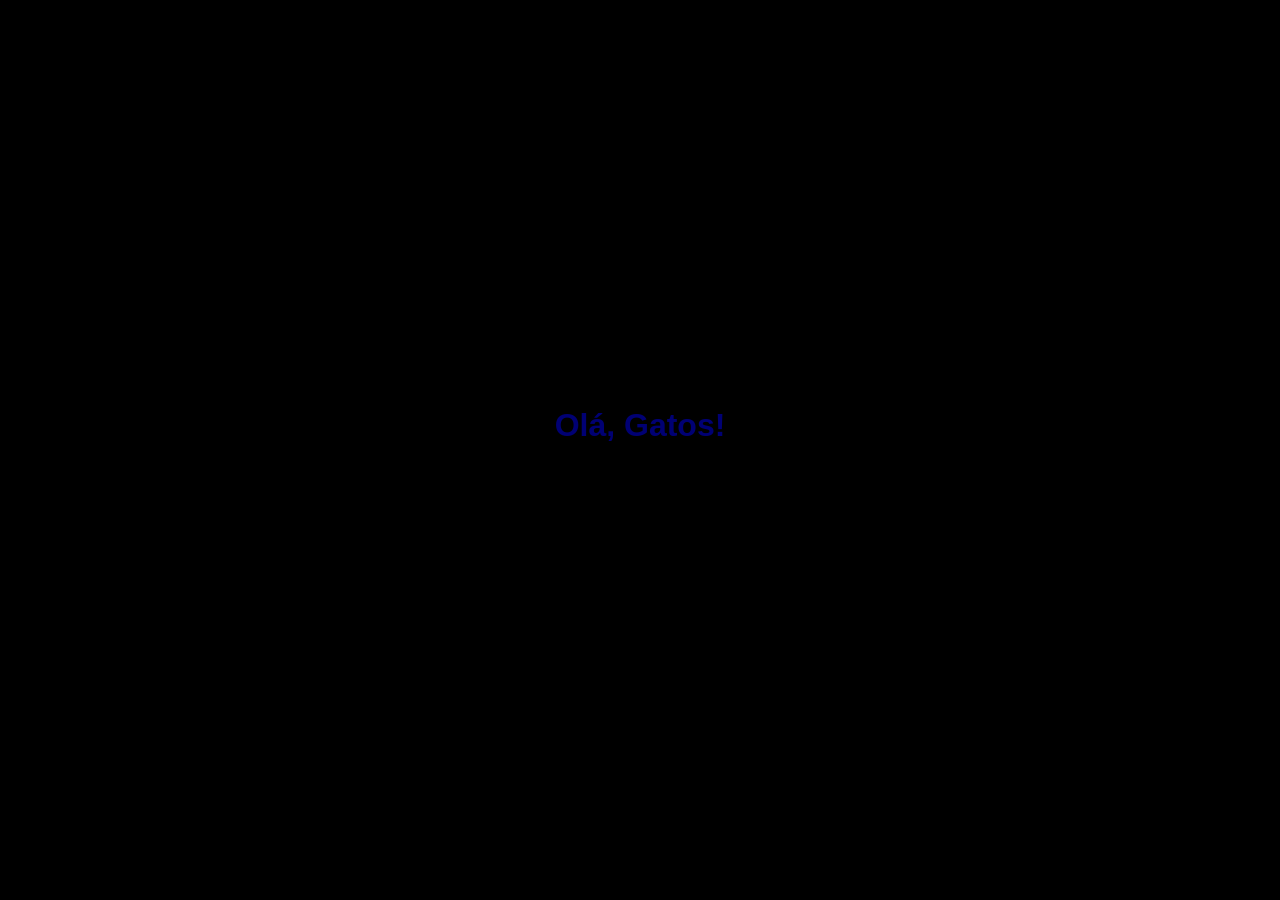
==== index.html @ 9d0146fc "Add files via upload" ====
<!DOCTYPE html>
<html lang="en">
<head>
    <link rel="stylesheet" href="style.css">
    <meta charset="UTF-8">
    <meta name="viewport" content="width=device-width, initial-scale=1.0">
    <title>Os Gatos</title>
</head>
<body>
    <h1>Olá, Gatos!</h1>
    <p>Sra G & Baby de forma digital.</p>
</body>
</html><osgatos class="com br"></osgatos>
---- style.css ----
body {
    background-color: #000000;
    font-family: 'Merriweather', sans-serif;
    display: flex;
    flex-direction: column;
    align-items: center;
    justify-content: center;
    height: 100vh;
    margin: 0;
}

h1 {
    color: #000074;
}
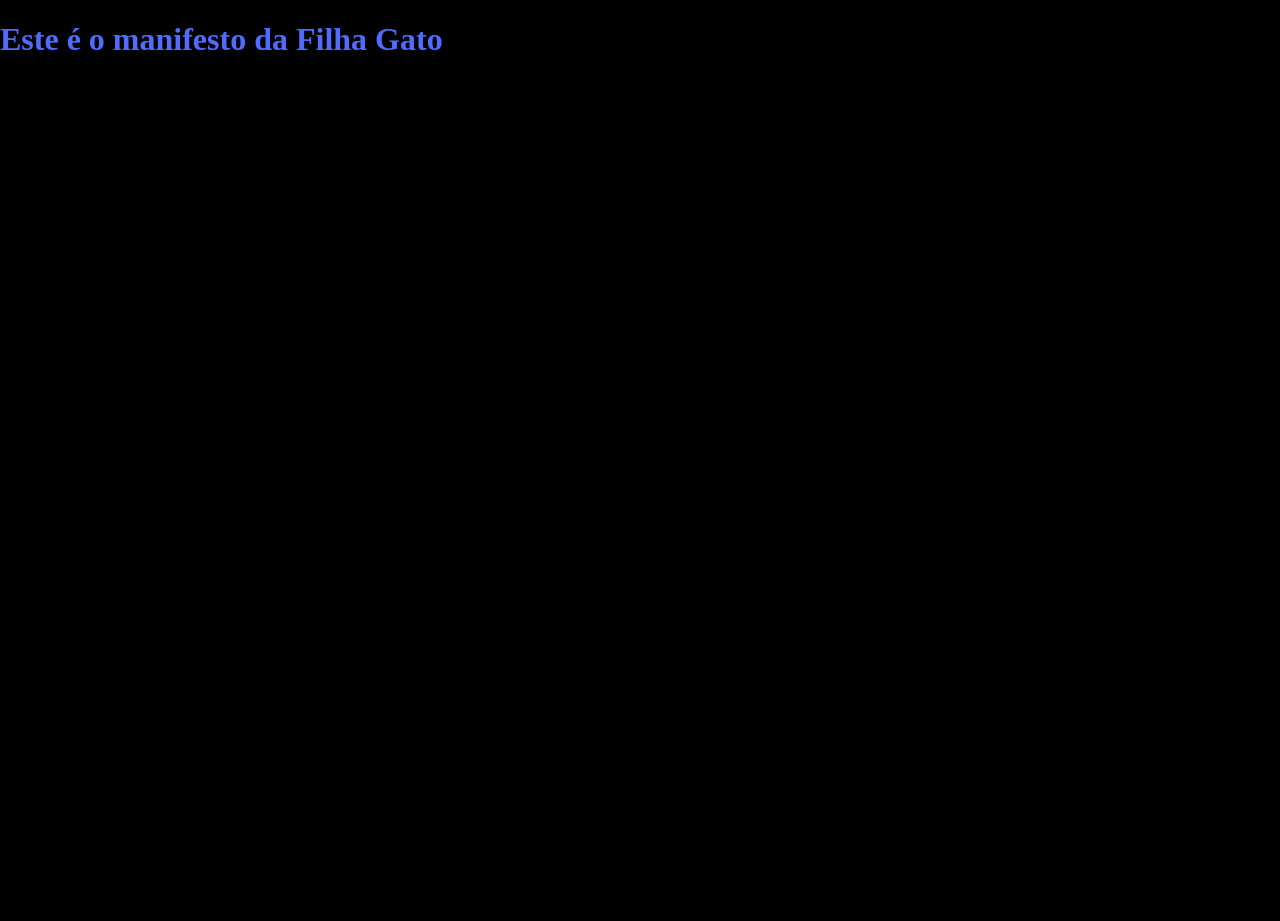
==== commit 27fe3021: "Add files via upload" ====
--- a/index.html
+++ b/index.html
@@ -4,10 +4,11 @@
     <link rel="stylesheet" href="style.css">
     <meta charset="UTF-8">
     <meta name="viewport" content="width=device-width, initial-scale=1.0">
-    <title>Os Gatos</title>
+    <title>Manifesto</title>
 </head>
 <body>
-    <h1>Olá, Gatos!</h1>
-    <p>Sra G & Baby de forma digital.</p>
+    <h1>Este é o manifesto da Filha Gato</h1>
+    <p>Senhora gato em seu formato digital</p>
+    <os-gatos class="com br"></os-gatos>
 </body>
-</html><osgatos class="com br"></osgatos>+</html>
--- a/style.css
+++ b/style.css
@@ -1,14 +1,18 @@
 body {
     background-color: #000000;
-    font-family: 'Merriweather', sans-serif;
+    font-family: 'Merriweather', serif;
+    min-height: 100vh;
+    margin: 0;
+}
+
+.container {
     display: flex;
     flex-direction: column;
     align-items: center;
     justify-content: center;
     height: 100vh;
-    margin: 0;
 }
 
 h1 {
-    color: #000074;
+    color: #4f6cff;
 }
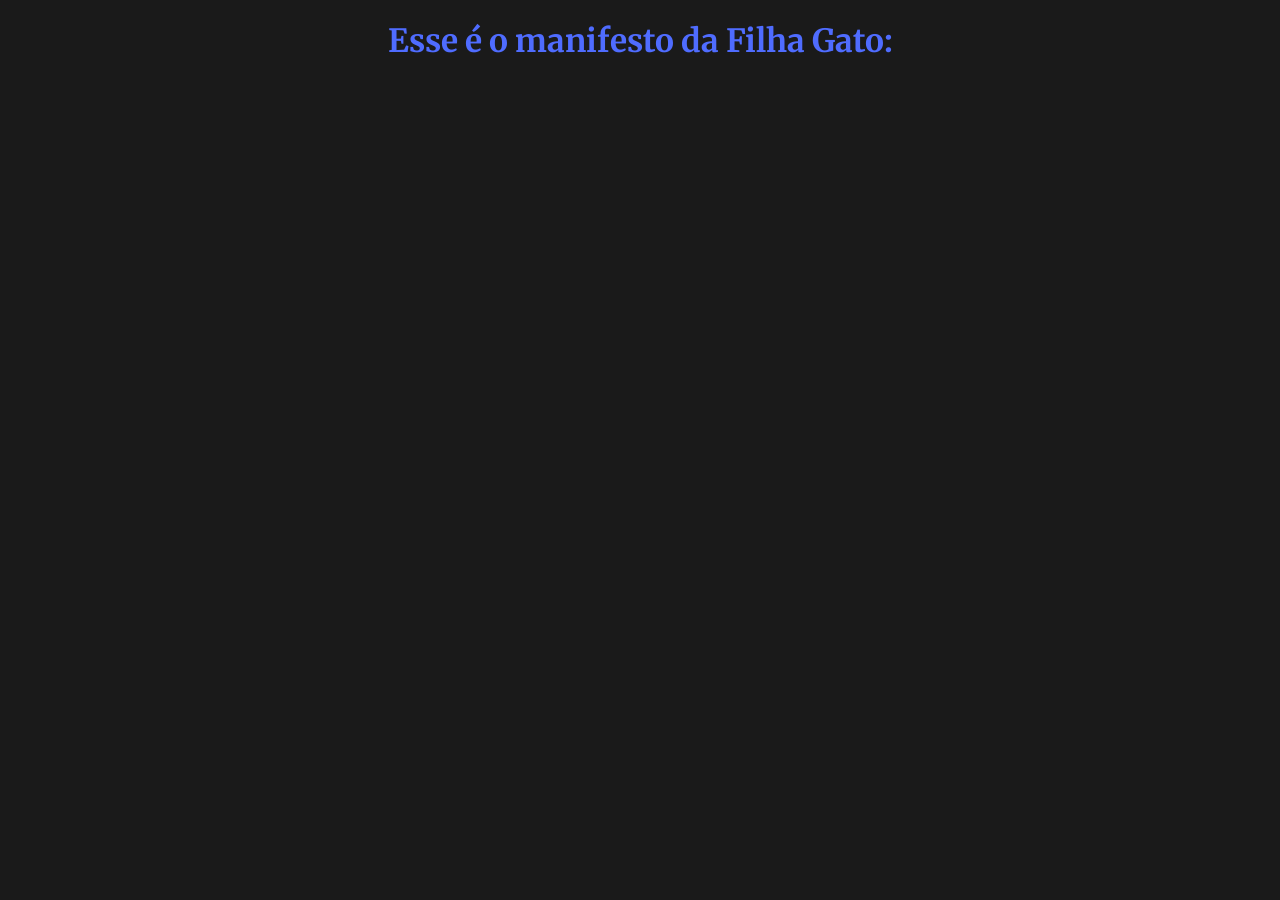
==== commit e36292c2: "Add files via upload" ====
--- a/index.html
+++ b/index.html
@@ -1,14 +1,12 @@
 <!DOCTYPE html>
 <html lang="en">
 <head>
+    <meta charset="UTF-8">
     <link rel="stylesheet" href="style.css">
-    <meta charset="UTF-8">
     <meta name="viewport" content="width=device-width, initial-scale=1.0">
     <title>Manifesto</title>
 </head>
 <body>
-    <h1>Este é o manifesto da Filha Gato</h1>
-    <p>Senhora gato em seu formato digital</p>
-    <os-gatos class="com br"></os-gatos>
-</body>
-</html>+    <h1>Esse é o manifesto da Filha Gato:</h1>
+    <div id="mensagem-secreta"></div>
+    <script src="script.js"></script>
--- a/style.css
+++ b/style.css
@@ -1,18 +1,39 @@
+@import url('https://fonts.googleapis.com/css2?family=Merriweather&display=swap');
+
 body {
-    background-color: #000000;
+    background-color: #1a1a1a; /* Cor inicial da tela */
     font-family: 'Merriweather', serif;
     min-height: 100vh;
     margin: 0;
+    display: flex;
+    flex-direction: column;
+    /* The line below makes the background color change smoothly */
+    transition: background-color 2s ease-in-out; 
+    /* Essa linha abaixo faz o fundo mudar de cor de forma suave */
+    transition: background-color 2s ease-in-out; 
 }
 
-.container {
-    display: flex;
-    flex-direction: column;
-    align-items: center;
-    justify-content: center;
-    height: 100vh;
+/* When JavaScript acts, the background will change to this class */
+body.black-screen {
+    background-color: #000000; /* Absolute black */
 }
 
 h1 {
-    color: #4f6cff;
+    color: #4f6cff; /* O azul original do seu título */
+    text-align: center;
+}
+
+/* Configuração do "Miau." (começa invisível) */
+#mensagem-secreta {
+    margin-top: 20px;
+    opacity: 0;
+    font-size: 2rem;
+    font-weight: bold;
+    color: #ffffff; /* Texto branco para contrastar no fundo preto */
+    transition: opacity 0.7s ease-in-out;
+}
+
+/* Classe que o JavaScript ativa para mostrar o "Miau." */
+#mensagem-secreta.mostrar {
+    opacity: 1;
 }
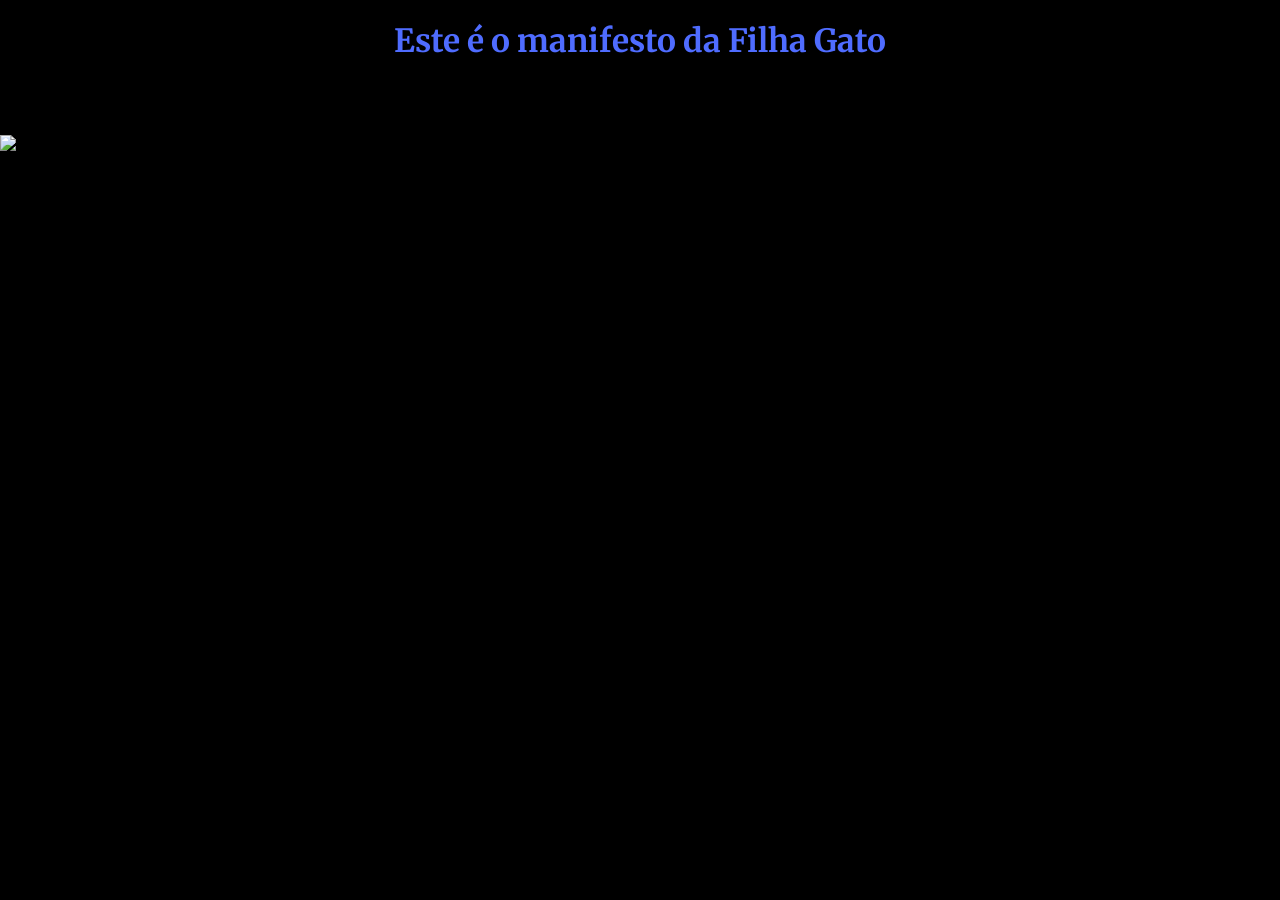
==== commit 7dae63f6: "Revise index.html with new content and elements Updated the content and structure of the manifesto p" ====
--- a/index.html
+++ b/index.html
@@ -1,12 +1,19 @@
 <!DOCTYPE html>
 <html lang="en">
 <head>
+    <link rel="stylesheet" href="style.css">
     <meta charset="UTF-8">
-    <link rel="stylesheet" href="style.css">
     <meta name="viewport" content="width=device-width, initial-scale=1.0">
     <title>Manifesto</title>
 </head>
 <body>
-    <h1>Esse é o manifesto da Filha Gato:</h1>
-    <div id="mensagem-secreta"></div>
+    <h1>Este é o manifesto da Filha Gato</h1>
+    <p>Senhora gato em seu formato digital</p>
+    <os-gatos class="com-br"></os-gatos>
+    <div class="com-br"></div>
+    <img id="foto-gatilho" src="gato1.jpg" alt="Toque na Filha Gato">
+    <img id="foto-escondida" src="gato2.jpg" alt="A verdadeira forma" hidden>
+
     <script src="script.js"></script>
+</body>
+</html>
--- a/style.css
+++ b/style.css
@@ -1,39 +1,37 @@
 @import url('https://fonts.googleapis.com/css2?family=Merriweather&display=swap');
 
 body {
-    background-color: #1a1a1a; /* Cor inicial da tela */
+    background-color: #000000; /* Initial screen color / Cor inicial da tela */
     font-family: 'Merriweather', serif;
     min-height: 100vh;
     margin: 0;
     display: flex;
     flex-direction: column;
-    /* The line below makes the background color change smoothly */
-    transition: background-color 2s ease-in-out; 
-    /* Essa linha abaixo faz o fundo mudar de cor de forma suave */
-    transition: background-color 2s ease-in-out; 
+    /* The line below makes the background color change smoothly / A linha abaixo faz a cor de fundo mudar suavemente */
+    transition: background-color 2s ease-in-out; /* This line makes the background color change smoothly / Esta linha faz a cor de fundo mudar suavemente */
 }
 
-/* When JavaScript acts, the background will change to this class */
+/* When JavaScript acts, the background will change to this class / Quando o JavaScript age, o fundo mudará para esta classe */
 body.black-screen {
-    background-color: #000000; /* Absolute black */
+    background-color: #000000; /* Absolute black / Preto absoluto */
 }
 
 h1 {
-    color: #4f6cff; /* O azul original do seu título */
+    color: #4f6cff; /* The original blue of your title / O azul original do seu título */
     text-align: center;
 }
 
-/* Configuração do "Miau." (começa invisível) */
+/* "Miau." configuration (starts invisible) / Configuração do "Miau." (começa invisível) */
 #mensagem-secreta {
     margin-top: 20px;
     opacity: 0;
     font-size: 2rem;
     font-weight: bold;
-    color: #ffffff; /* Texto branco para contrastar no fundo preto */
-    transition: opacity 0.7s ease-in-out;
+    color: #ffffff; /* White text to contrast on black background */
+    transition: opacity 0.7s ease-in-out, color 0.7s ease-in-out, font-size 0.7s ease-in-out;
 }
 
-/* Classe que o JavaScript ativa para mostrar o "Miau." */
+/* Class that JavaScript activates to show "Miau." / Classe que o JavaScript ativa para mostrar o "Miau." */
 #mensagem-secreta.mostrar {
     opacity: 1;
 }
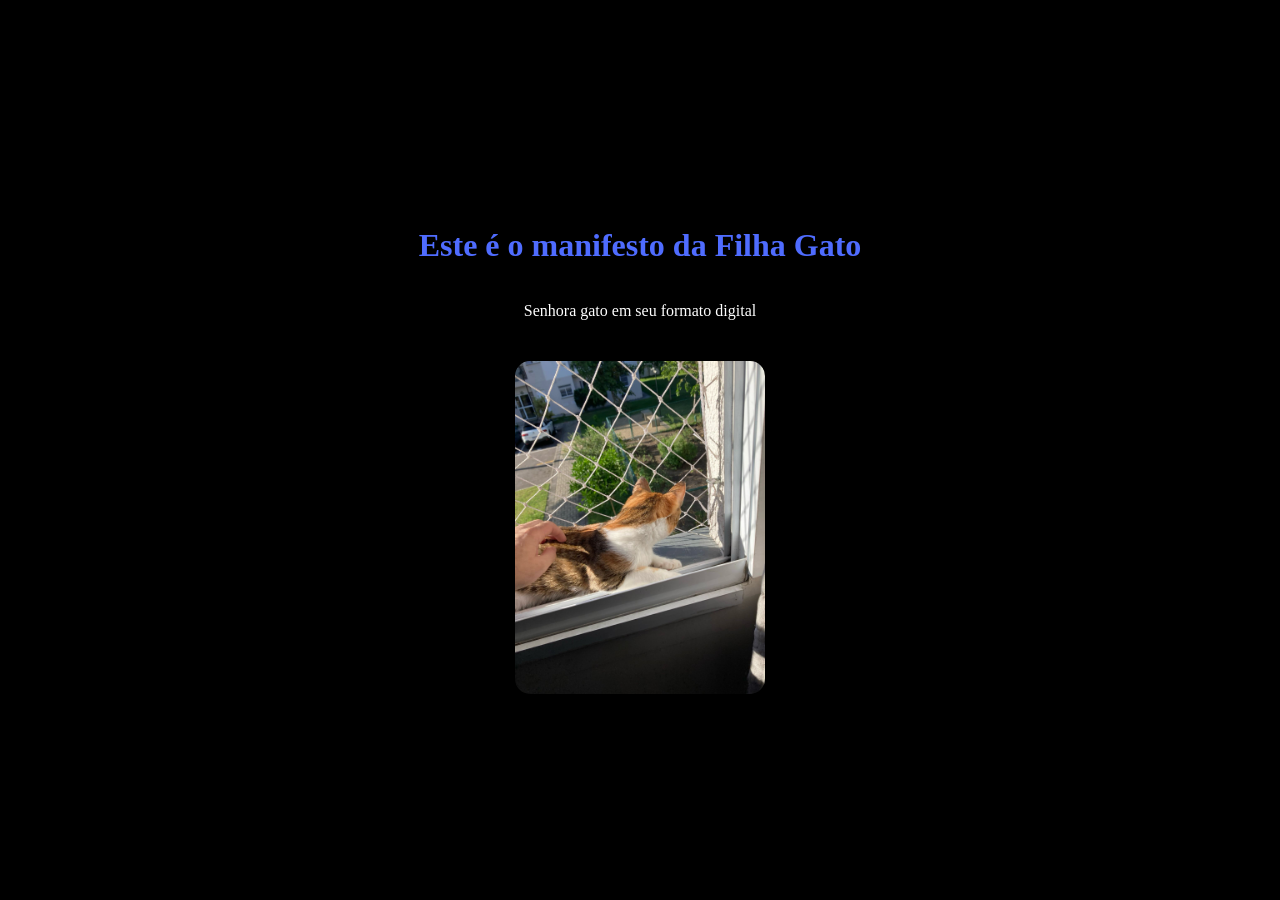
==== commit eb9d53db: "Add files via upload" ====
--- a/index.html
+++ b/index.html
@@ -9,11 +9,11 @@
 <body>
     <h1>Este é o manifesto da Filha Gato</h1>
     <p>Senhora gato em seu formato digital</p>
-    <os-gatos class="com-br"></os-gatos>
-    <div class="com-br"></div>
+    
     <img id="foto-gatilho" src="gato1.jpg" alt="Toque na Filha Gato">
-    <img id="foto-escondida" src="gato2.jpg" alt="A verdadeira forma" hidden>
+    
+    <img id="foto-escondida" src="gato2.jpg" alt="A verdadeira forma">
 
     <script src="script.js"></script>
 </body>
-</html>
+</html>
--- a/style.css
+++ b/style.css
@@ -1,37 +1,71 @@
-@import url('https://fonts.googleapis.com/css2?family=Merriweather&display=swap');
+:root {
+    --photo-border-radius: 15px;
+    --transition: 1.5s ease-in-out;
+    --photo-width: 250px;
+}
 
 body {
-    background-color: #000000; /* Initial screen color / Cor inicial da tela */
+    background-color: #000000;
     font-family: 'Merriweather', serif;
     min-height: 100vh;
     margin: 0;
     display: flex;
     flex-direction: column;
-    /* The line below makes the background color change smoothly / A linha abaixo faz a cor de fundo mudar suavemente */
-    transition: background-color 2s ease-in-out; /* This line makes the background color change smoothly / Esta linha faz a cor de fundo mudar suavemente */
+    align-items: center;
+    justify-content: center;
 }
 
-/* When JavaScript acts, the background will change to this class / Quando o JavaScript age, o fundo mudará para esta classe */
-body.black-screen {
-    background-color: #000000; /* Absolute black / Preto absoluto */
+.container {
+    display: flex;
+    flex-direction: column;
+    align-items: center;
+    justify-content: center;
 }
 
 h1 {
-    color: #4f6cff; /* The original blue of your title / O azul original do seu título */
+    color: #4f6cff;
     text-align: center;
 }
 
-/* "Miau." configuration (starts invisible) / Configuração do "Miau." (começa invisível) */
-#mensagem-secreta {
-    margin-top: 20px;
-    opacity: 0;
-    font-size: 2rem;
-    font-weight: bold;
-    color: #ffffff; /* White text to contrast on black background */
-    transition: opacity 0.7s ease-in-out, color 0.7s ease-in-out, font-size 0.7s ease-in-out;
+p {
+    color: #ffffff;
+    text-align: center;
 }
 
-/* Class that JavaScript activates to show "Miau." / Classe que o JavaScript ativa para mostrar o "Miau." */
-#mensagem-secreta.mostrar {
+/* ======================================= */
+/* MANIFESTO PHOTO RULES                   */
+/* ======================================= */
+
+#foto-gatilho {
+    margin-top: 25px;
+    width: var(--photo-width);
+    border-radius: var(--photo-border-radius);
+    cursor: pointer;
+    transition: transform 0.2s;
+}
+
+#foto-gatilho:active {
+    transform: scale(0.96);
+}
+
+/* Configuração inicial da foto escondida */
+#foto-escondida {
+    margin-top: 25px;
+    border-radius: var(--photo-border-radius);
+    width: var(--photo-width);
+    display: none;        /* Crucial para sumir com a foto inicialmente */
+    opacity: 0;
+    pointer-events: none;
+    transition: opacity var(--transition);
+}
+
+/* 1ª Etapa do JS: Faz a foto passar a existir no espaço da tela */
+#foto-escondida.show {
+    display: block;
+}
+
+/* 2ª Etapa do JS: Ativa o efeito de fade-in (opacidade) */
+#foto-escondida.aparecer {
     opacity: 1;
+    pointer-events: auto;
 }
